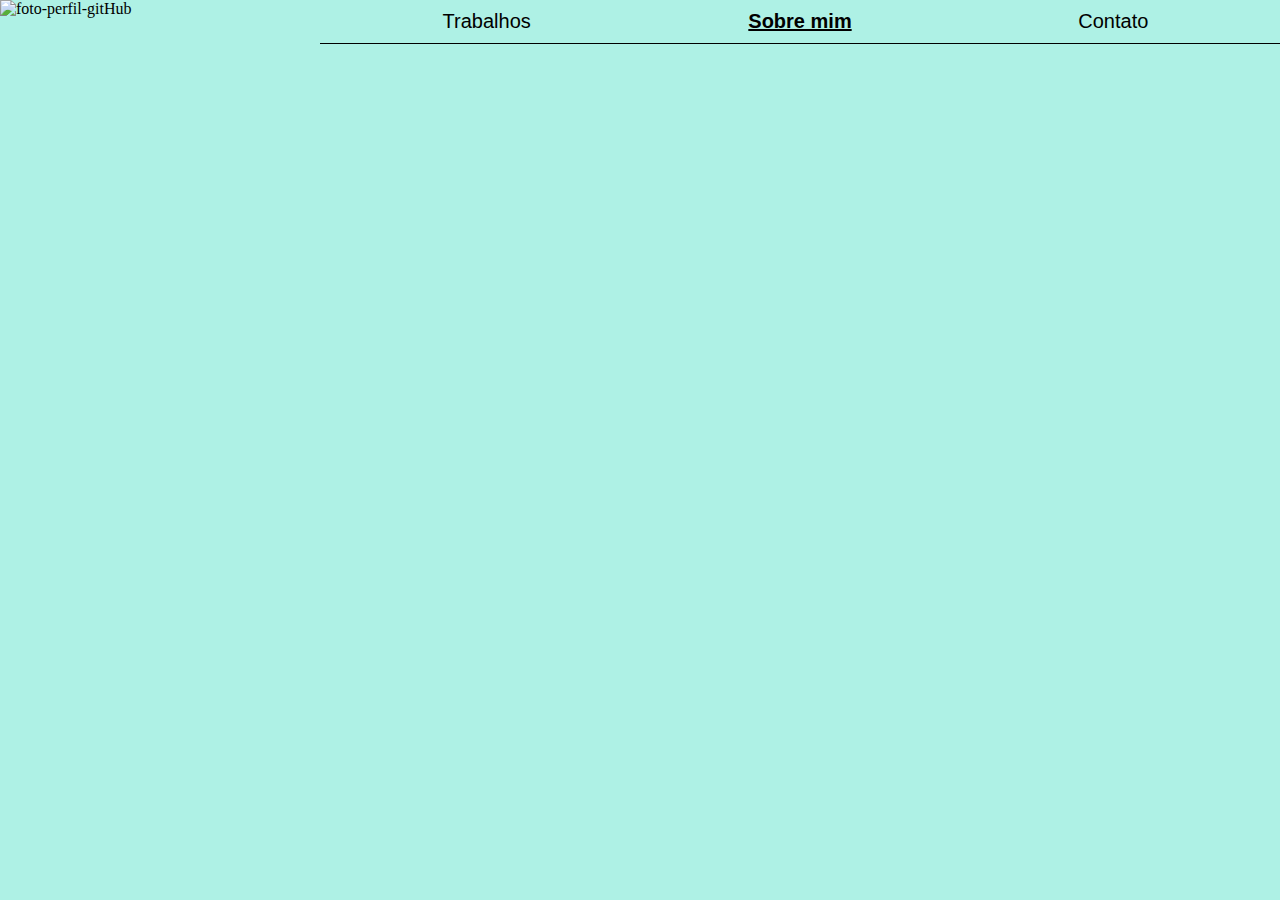
==== src/index.html @ c8346653 "Iniciei o site do portifólio junto com seu navbar" ====
<!DOCTYPE html>
<html lang="pt-br">
    <head>
        <meta charset="UTF-8">
        <meta http-equiv="X-UA-Compatible" content="IE=edge">
        <meta name="viewport" content="width=device-width, initial-scale=1.0">
        <link rel="stylesheet" href="style.css">
        <title>Sobre</title>
    </head>
    <body>
        <div class="content">
            <!-- Esquerda -->
            <div class="left">
                <!-- Foto de Perfil -->
                <div>
                    <img class="imgPerfil" src="https://avatars.githubusercontent.com/u/79608249?s=400&u=3e237ed7d08d35db7e29d6734361a3d3355cb25f&v=4" alt="foto-perfil-gitHub">
                </div>
                <!-- Conteúdo -->
                <div>
                </div>
            </div>
            <!-- Direita -->
            <div class="right">
                <!-- Links Navegaveis -->
                <nav>
                    <div>
                        <a class="linkNav" href="./trabalhos.html">Trabalhos</a>
                    </div>
                    <div>
                        <a class="linkNav">Sobre mim</a>
                    </div>
                    <div>
                        <a class="linkNav" href="./contatos.html">Contato</a>
                    </div>
                </nav>
                <!-- Conteúdo -->
                <div>
                </div>
            </div>
        </div>
    </body>
</html>
---- src/style.css ----
body{
    margin: auto;
    background-color:  #AEF1E5;
}
.content{
    display:flex;
    width: 100%;
}
.left{
    flex: 2;
}
.right{
    flex: 6;
}
.imgPerfil{
    width: 100%;
    border-radius: 0% 0% 25% 0%;
}
nav{
    border-bottom: black solid 1px;
    display: flex;
    font: 20px sans-serif;
    padding: 10px;
    text-align: center;
}
nav div{
    flex: 1;
}
.linkNav{   
    color: black;
    font-weight: 700;
    text-decoration:underline;
}
.linkNav:any-link{
    font-weight: 100;
    text-decoration: none;
}
.linkNav:any-link:hover{
    color: #6D747C;
    font-weight: 700;
    text-decoration:underline;    
}
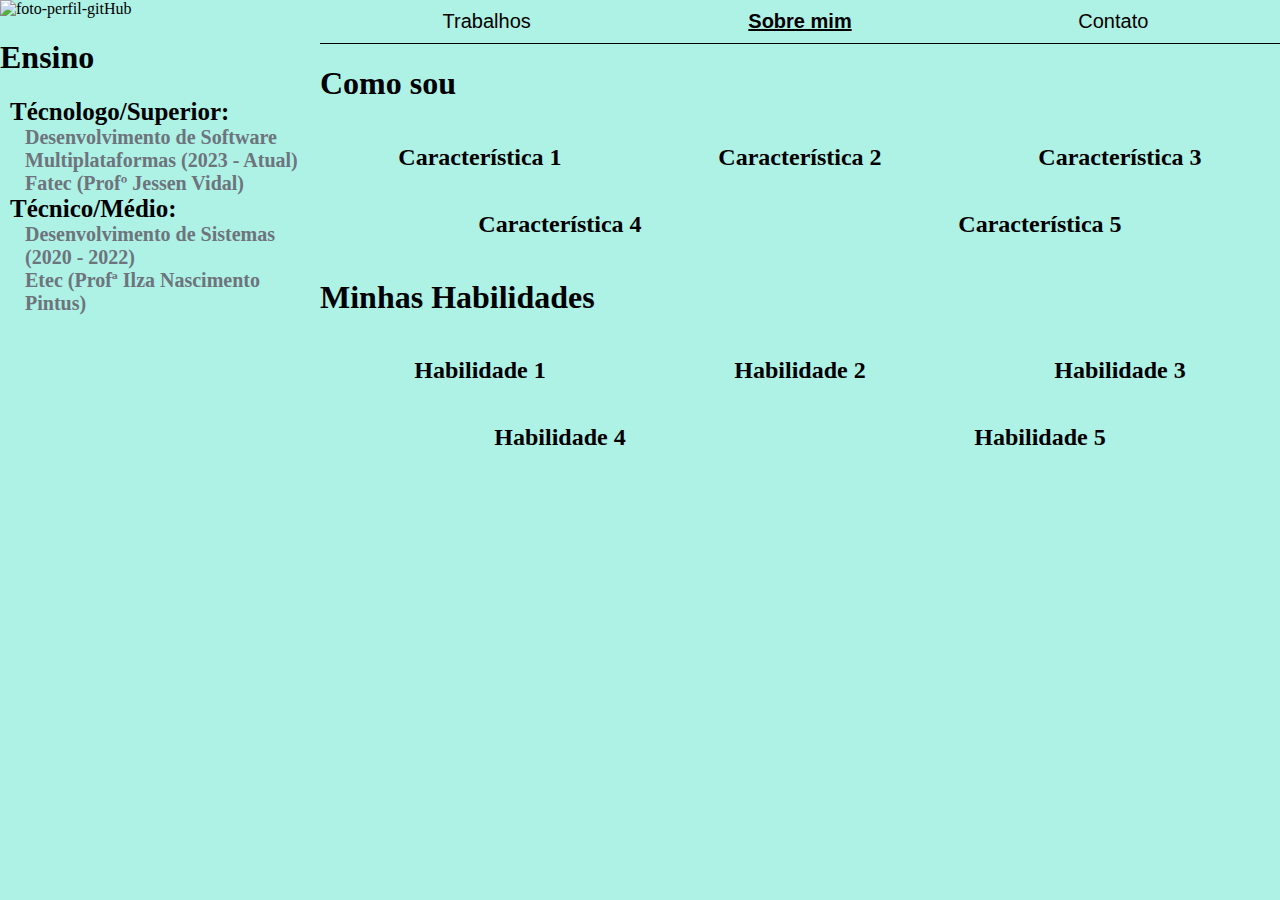
==== commit 5e2420d4: "Adicionei: ensino, como sou e minhas habilidades" ====
--- a/src/index.html
+++ b/src/index.html
@@ -5,6 +5,7 @@
         <meta http-equiv="X-UA-Compatible" content="IE=edge">
         <meta name="viewport" content="width=device-width, initial-scale=1.0">
         <link rel="stylesheet" href="style.css">
+        <link rel="stylesheet" href="index.css">
         <title>Sobre</title>
     </head>
     <body>
@@ -15,7 +16,21 @@
                 <div>
                     <img class="imgPerfil" src="https://avatars.githubusercontent.com/u/79608249?s=400&u=3e237ed7d08d35db7e29d6734361a3d3355cb25f&v=4" alt="foto-perfil-gitHub">
                 </div>
-                <!-- Conteúdo -->
+                <!-- Temas -->
+                <div class="contentTitle">
+                    <!-- Ensino -->
+                    <h1 class="tema"> Ensino</h1>
+
+                    <div class="descTema">
+                        <h1>Técnologo/Superior:</h1>
+                        <h2>Desenvolvimento de Software Multiplataformas (2023 - Atual)</h2>
+                        <h2>Fatec (Profº Jessen Vidal)</h2>
+                        <h1>Técnico/Médio:</h1>
+                        <h2>Desenvolvimento de Sistemas (2020 - 2022)</h2>
+                        <h2>Etec (Profª Ilza Nascimento Pintus)</h2>
+                    </div>
+                </div>
+
                 <div>
                 </div>
             </div>
@@ -33,8 +48,56 @@
                         <a class="linkNav" href="./contatos.html">Contato</a>
                     </div>
                 </nav>
-                <!-- Conteúdo -->
-                <div>
+                <!-- Temas -->
+                <div class="contentTitle">
+                    <!-- Características -->
+                    <h1 class="tema"> Como sou</h1>
+                    <div class="skills">
+                        <div>
+                            <div>
+                                <h2>Característica 1</h2>
+                            </div>
+
+                            <div>
+                                <h2>Característica 2</h2>
+                            </div>
+                            
+                            <div>
+                                <h2>Característica 3</h2>
+                            </div>
+                        </div>
+                        <div>
+                            <div>
+                                <h2>Característica 4</h2>
+                            </div>
+                            <div>
+                                <h2>Característica 5</h2>
+                            </div>
+                        </div>
+                    </div>
+                    <!-- Habilidades -->
+                    <h1 class="tema"> Minhas Habilidades</h1>
+                    <div class="skills">
+                        <div>
+                            <div>
+                                <h2>Habilidade 1</h2>
+                            </div>
+                            <div>
+                                <h2>Habilidade 2</h2>
+                            </div>
+                            <div>
+                                <h2>Habilidade 3</h2>
+                            </div>
+                        </div>
+                        <div>
+                            <div>
+                                <h2>Habilidade 4</h2>
+                            </div>
+                            <div>
+                                <h2>Habilidade 5</h2>
+                            </div>
+                        </div>
+                    </div>
                 </div>
             </div>
         </div>
--- a/src/index.css
+++ b/src/index.css
@@ -0,0 +1,14 @@
+.descTema h1{
+    margin: auto;
+    padding: 0 0 0 10px;
+    font-size: 25px;
+    color: black; 
+}
+.descTema h2{
+    margin: auto;
+    padding: 0 0 0 25px;
+    font-size: 20px;
+    color: #6D747C; 
+}
+.skills div{display: flex;}
+.skills div div{flex: 1; display: block; text-align: center;}